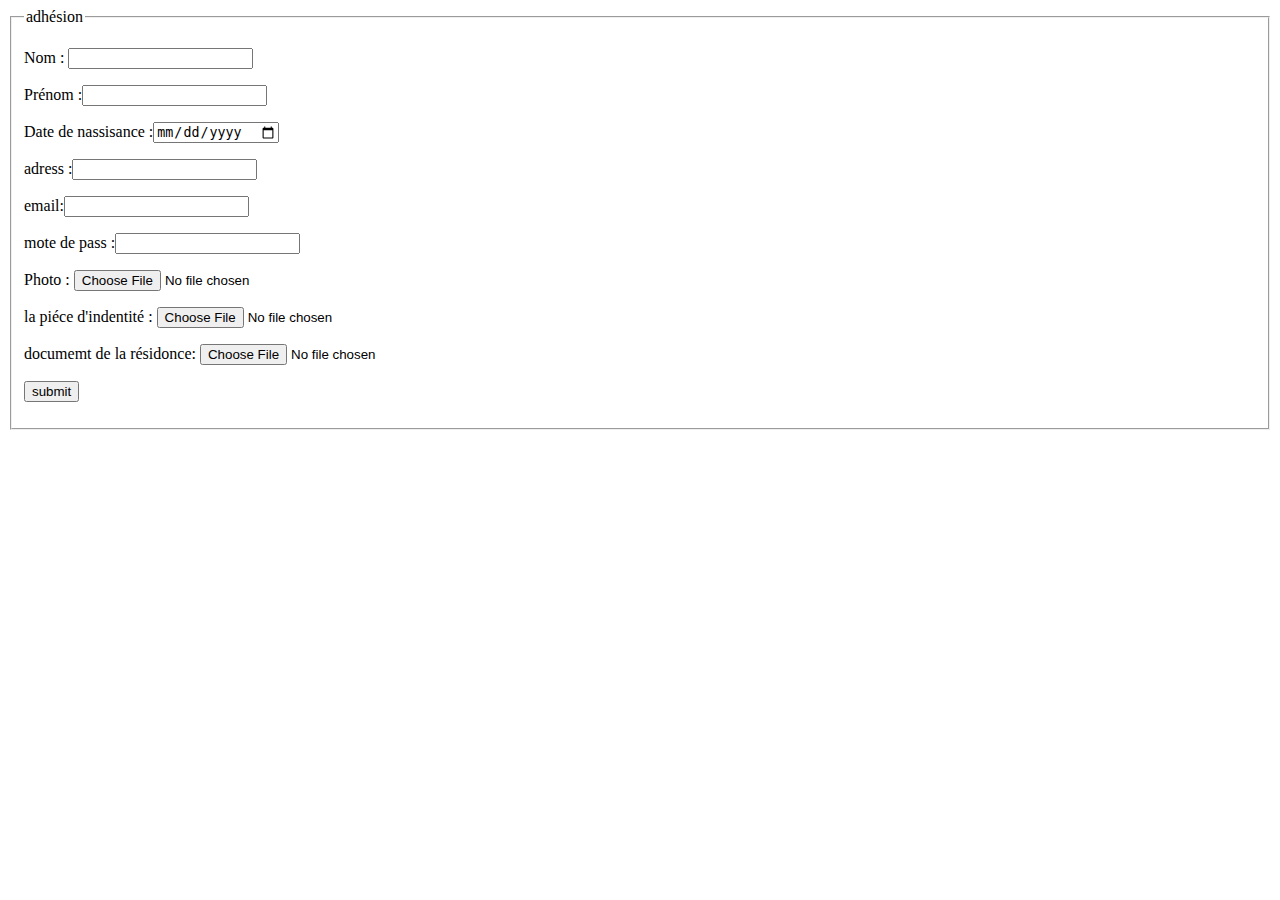
==== web/adhesion.html @ 09000e34 "Initial commit" ====
<!DOCTYPE html>
<html lang="fr">
<head>
    <title>centre omnisport bel Air</title>
    <meta charset="UTF-8">
</head>
<body>

<form id="form" action="ServletAdhesion" method="POST" enctype="multipart/form-data">
    <fieldset>
        <legend> adhésion</legend>
        <p>Nom : <input type="text" name="nom" required></p>
        <p>Prénom :<input type="text" name="prenom" required></p>
        <p>Date de nassisance :<input type="date" name="dateN" required></p>
        <p>adress :<input type="text" name="adress" required></p>
        <p> email:<input type="email" name="email" required></p>
        <p>mote de pass :<input type="password" id="passw" name="passw" required></p>
        <!--<p>confirme mote de pass :<input type="password" id="repass" name="repassw" required></p>-->
        <p>Photo : <input type="file" name="photo" accept="image/* " ></p>
        <p>la piéce d'indentité : <input type="file" name="photoidenti"></p>
        <p>documemt de la résidonce: <input type="file" name="docRes"></p>
        <p><input type="submit" value="submit"></p>
    </fieldset>
</form>
<!--<script>-->
    <!--function checkPassWord() {-->
        <!--var pass = document.getElementsByName("passw").values().toString();-->
        <!--var repass = document.getElementsByName("repassw").values().toString();-->
        <!--console.log(pass);-->
        <!--console.log("dddddd");-->


        <!--if (pass!=repass) {-->
            <!--document.getElementById("passw").style.borderColor = "#E34234";-->
            <!--document.getElementById("repassw").style.borderColor = "#E34234";-->
            <!--document.getElementById("form").;-->

        <!--} else {-->
            <!--document.getElementById("form").submit();-->
        <!--}-->

    <!--}-->

<!--</script>-->
</body>
</html>
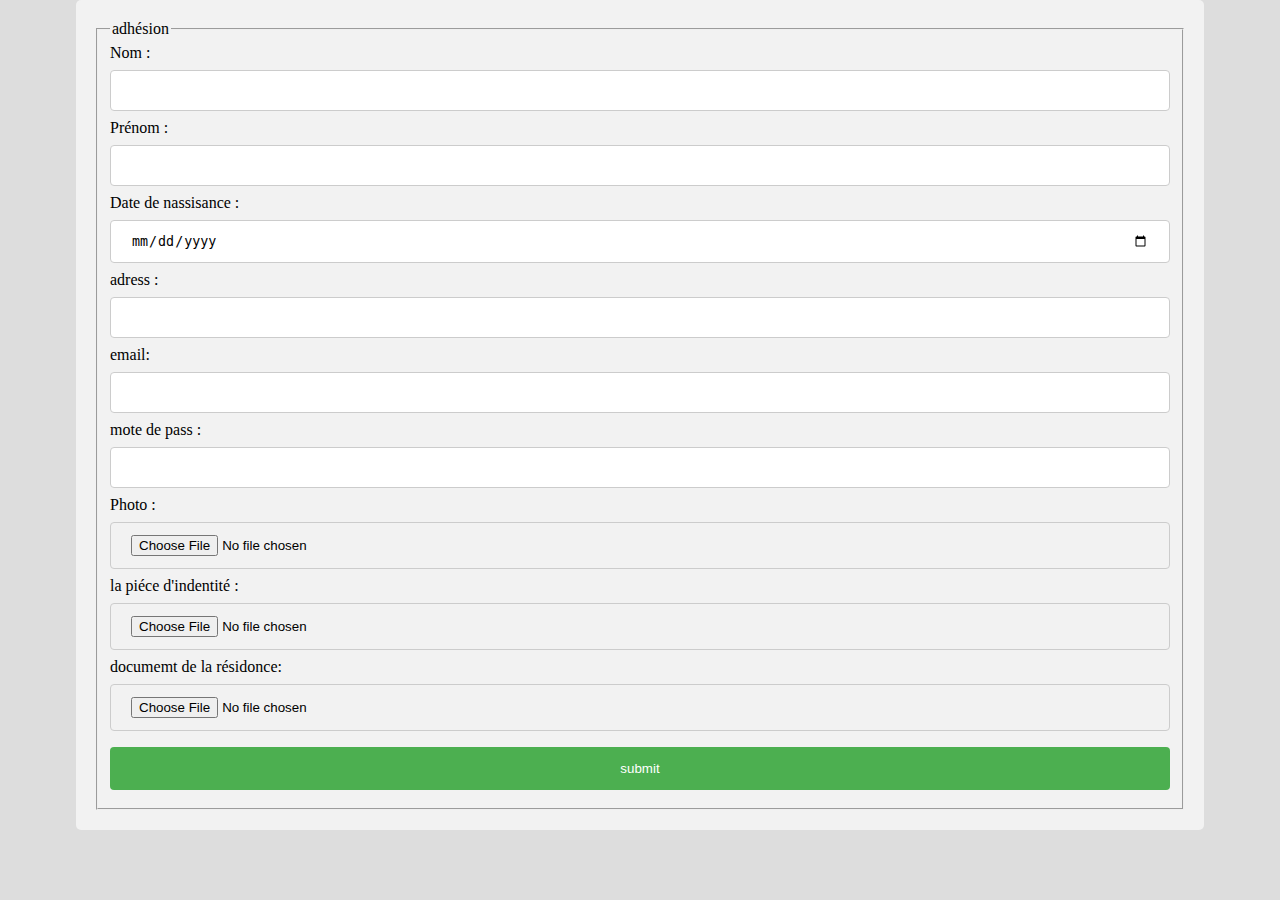
==== commit a5cfb736: "last commit" ====
--- a/web/adhesion.html
+++ b/web/adhesion.html
@@ -3,6 +3,8 @@
 <head>
     <title>centre omnisport bel Air</title>
     <meta charset="UTF-8">
+    <link rel="stylesheet" type="text/css" href="style\modifierActivity.css">
+
 </head>
 <body>
 
